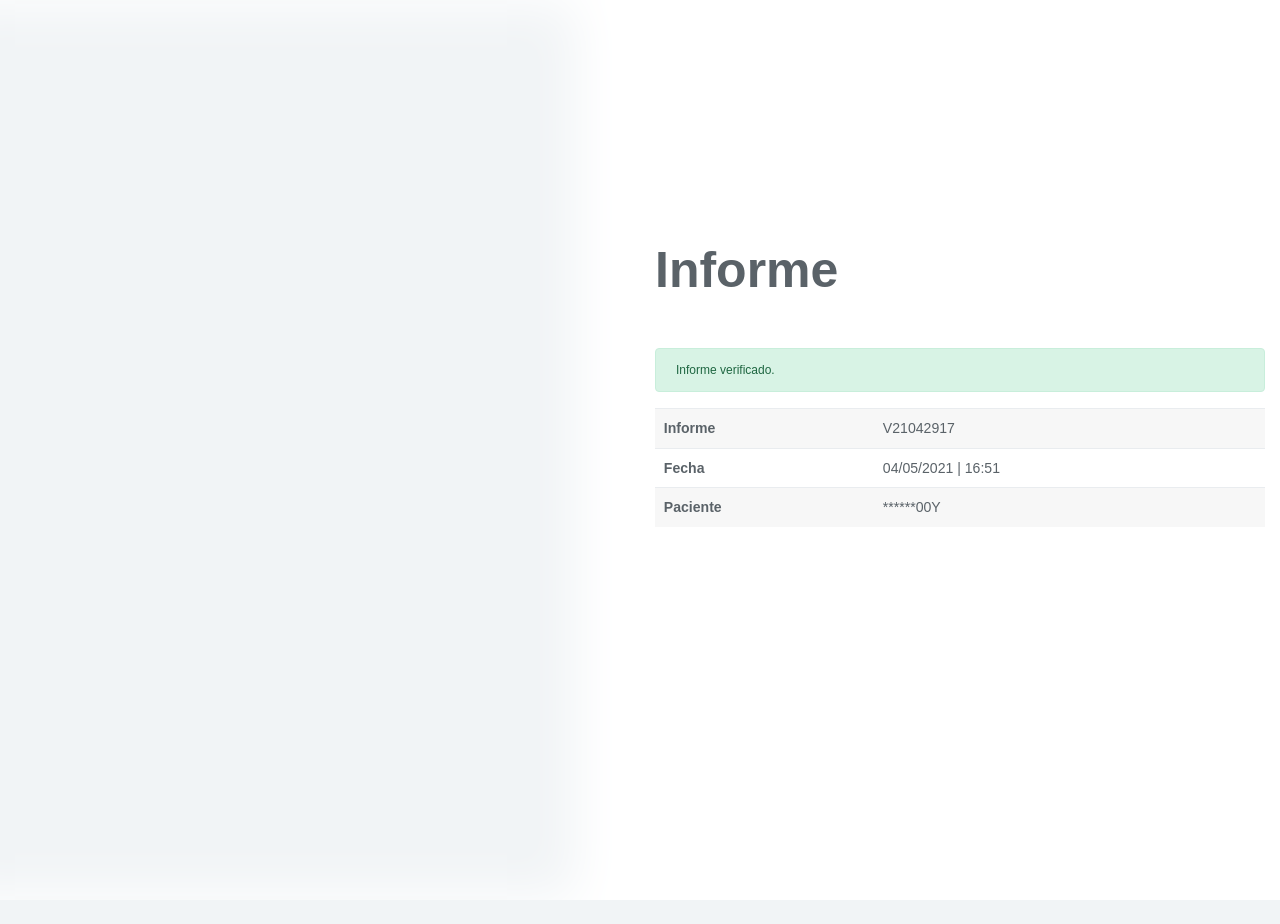
==== index.html @ cb7f7efb "initial" ====
<!DOCTYPE html>
<!-- saved from url=(0108)https://pacientes.vivodiagnostico.com/csv?h=c463cb2bd7bc1e541afa600954fc904c043f0d6ab9f00093e7e9cfcc7be250ef -->
<html lang="es"><head><meta http-equiv="Content-Type" content="text/html; charset=UTF-8">
    
    <meta name="viewport" content="width=device-width, initial-scale=1.0">
    <meta name="robots" content="noindex,nofollow">
    <meta http-equiv="X-UA-Compatible" content="IE=edge">
    <meta http-equiv="Cache-Control" content="no-cache, must-revalidate, no-store">
    <meta http-equiv="Pragma" content="no-cache">
    <meta http-equiv="Expires" content="0">
    <meta http–equiv="Last-Modified" content="0">
    <title>VIVO Diagnóstico ⌘ Pacientes v 2.2.2</title>
    <link rel="shortcut icon" href="https://pacientes.vivodiagnostico.com/imagenes/favicon.ico" type="image/x-icon">
    <link href="./VIVO_files/css" rel="stylesheet">
    <link rel="stylesheet" href="./VIVO_files/all.css" integrity="sha384-AYmEC3Yw5cVb3ZcuHtOA93w35dYTsvhLPVnYs9eStHfGJvOvKxVfELGroGkvsg+p" crossorigin="anonymous">

    <link rel="stylesheet" href="./VIVO_files/icon.css">
    <link rel="stylesheet" href="./VIVO_files/main.css">
    <link rel="stylesheet" href="./VIVO_files/custom.css">

    <script src="./VIVO_files/jquery-3.5.1.min.js" integrity="sha256-9/aliU8dGd2tb6OSsuzixeV4y/faTqgFtohetphbbj0=" crossorigin="anonymous"></script>

    <script src="./VIVO_files/estudios.js"></script>
    <script type="text/javascript" src="./VIVO_files/main.d810cf0ae7f39f28f336.js"></script><style>@-webkit-keyframes swal2-show{0%{-webkit-transform:scale(.7);transform:scale(.7)}45%{-webkit-transform:scale(1.05);transform:scale(1.05)}80%{-webkit-transform:scale(.95);transform:scale(.95)}100%{-webkit-transform:scale(1);transform:scale(1)}}@keyframes swal2-show{0%{-webkit-transform:scale(.7);transform:scale(.7)}45%{-webkit-transform:scale(1.05);transform:scale(1.05)}80%{-webkit-transform:scale(.95);transform:scale(.95)}100%{-webkit-transform:scale(1);transform:scale(1)}}@-webkit-keyframes swal2-hide{0%{-webkit-transform:scale(1);transform:scale(1);opacity:1}100%{-webkit-transform:scale(.5);transform:scale(.5);opacity:0}}@keyframes swal2-hide{0%{-webkit-transform:scale(1);transform:scale(1);opacity:1}100%{-webkit-transform:scale(.5);transform:scale(.5);opacity:0}}@-webkit-keyframes swal2-animate-success-line-tip{0%{top:1.1875em;left:.0625em;width:0}54%{top:1.0625em;left:.125em;width:0}70%{top:2.1875em;left:-.375em;width:3.125em}84%{top:3em;left:1.3125em;width:1.0625em}100%{top:2.8125em;left:.875em;width:1.5625em}}@keyframes swal2-animate-success-line-tip{0%{top:1.1875em;left:.0625em;width:0}54%{top:1.0625em;left:.125em;width:0}70%{top:2.1875em;left:-.375em;width:3.125em}84%{top:3em;left:1.3125em;width:1.0625em}100%{top:2.8125em;left:.875em;width:1.5625em}}@-webkit-keyframes swal2-animate-success-line-long{0%{top:3.375em;right:2.875em;width:0}65%{top:3.375em;right:2.875em;width:0}84%{top:2.1875em;right:0;width:3.4375em}100%{top:2.375em;right:.5em;width:2.9375em}}@keyframes swal2-animate-success-line-long{0%{top:3.375em;right:2.875em;width:0}65%{top:3.375em;right:2.875em;width:0}84%{top:2.1875em;right:0;width:3.4375em}100%{top:2.375em;right:.5em;width:2.9375em}}@-webkit-keyframes swal2-rotate-success-circular-line{0%{-webkit-transform:rotate(-45deg);transform:rotate(-45deg)}5%{-webkit-transform:rotate(-45deg);transform:rotate(-45deg)}12%{-webkit-transform:rotate(-405deg);transform:rotate(-405deg)}100%{-webkit-transform:rotate(-405deg);transform:rotate(-405deg)}}@keyframes swal2-rotate-success-circular-line{0%{-webkit-transform:rotate(-45deg);transform:rotate(-45deg)}5%{-webkit-transform:rotate(-45deg);transform:rotate(-45deg)}12%{-webkit-transform:rotate(-405deg);transform:rotate(-405deg)}100%{-webkit-transform:rotate(-405deg);transform:rotate(-405deg)}}@-webkit-keyframes swal2-animate-error-x-mark{0%{margin-top:1.625em;-webkit-transform:scale(.4);transform:scale(.4);opacity:0}50%{margin-top:1.625em;-webkit-transform:scale(.4);transform:scale(.4);opacity:0}80%{margin-top:-.375em;-webkit-transform:scale(1.15);transform:scale(1.15)}100%{margin-top:0;-webkit-transform:scale(1);transform:scale(1);opacity:1}}@keyframes swal2-animate-error-x-mark{0%{margin-top:1.625em;-webkit-transform:scale(.4);transform:scale(.4);opacity:0}50%{margin-top:1.625em;-webkit-transform:scale(.4);transform:scale(.4);opacity:0}80%{margin-top:-.375em;-webkit-transform:scale(1.15);transform:scale(1.15)}100%{margin-top:0;-webkit-transform:scale(1);transform:scale(1);opacity:1}}@-webkit-keyframes swal2-animate-error-icon{0%{-webkit-transform:rotateX(100deg);transform:rotateX(100deg);opacity:0}100%{-webkit-transform:rotateX(0);transform:rotateX(0);opacity:1}}@keyframes swal2-animate-error-icon{0%{-webkit-transform:rotateX(100deg);transform:rotateX(100deg);opacity:0}100%{-webkit-transform:rotateX(0);transform:rotateX(0);opacity:1}}body.swal2-toast-shown .swal2-container{background-color:transparent}body.swal2-toast-shown .swal2-container.swal2-shown{background-color:transparent}body.swal2-toast-shown .swal2-container.swal2-top{top:0;right:auto;bottom:auto;left:50%;-webkit-transform:translateX(-50%);transform:translateX(-50%)}body.swal2-toast-shown .swal2-container.swal2-top-end,body.swal2-toast-shown .swal2-container.swal2-top-right{top:0;right:0;bottom:auto;left:auto}body.swal2-toast-shown .swal2-container.swal2-top-left,body.swal2-toast-shown .swal2-container.swal2-top-start{top:0;right:auto;bottom:auto;left:0}body.swal2-toast-shown .swal2-container.swal2-center-left,body.swal2-toast-shown .swal2-container.swal2-center-start{top:50%;right:auto;bottom:auto;left:0;-webkit-transform:translateY(-50%);transform:translateY(-50%)}body.swal2-toast-shown .swal2-container.swal2-center{top:50%;right:auto;bottom:auto;left:50%;-webkit-transform:translate(-50%,-50%);transform:translate(-50%,-50%)}body.swal2-toast-shown .swal2-container.swal2-center-end,body.swal2-toast-shown .swal2-container.swal2-center-right{top:50%;right:0;bottom:auto;left:auto;-webkit-transform:translateY(-50%);transform:translateY(-50%)}body.swal2-toast-shown .swal2-container.swal2-bottom-left,body.swal2-toast-shown .swal2-container.swal2-bottom-start{top:auto;right:auto;bottom:0;left:0}body.swal2-toast-shown .swal2-container.swal2-bottom{top:auto;right:auto;bottom:0;left:50%;-webkit-transform:translateX(-50%);transform:translateX(-50%)}body.swal2-toast-shown .swal2-container.swal2-bottom-end,body.swal2-toast-shown .swal2-container.swal2-bottom-right{top:auto;right:0;bottom:0;left:auto}body.swal2-toast-column .swal2-toast{flex-direction:column;align-items:stretch}body.swal2-toast-column .swal2-toast .swal2-actions{flex:1;align-self:stretch;height:2.2em;margin-top:.3125em}body.swal2-toast-column .swal2-toast .swal2-loading{justify-content:center}body.swal2-toast-column .swal2-toast .swal2-input{height:2em;margin:.3125em auto;font-size:1em}body.swal2-toast-column .swal2-toast .swal2-validation-message{font-size:1em}.swal2-popup.swal2-toast{flex-direction:row;align-items:center;width:auto;padding:.625em;box-shadow:0 0 .625em #d9d9d9;overflow-y:hidden}.swal2-popup.swal2-toast .swal2-header{flex-direction:row}.swal2-popup.swal2-toast .swal2-title{flex-grow:1;justify-content:flex-start;margin:0 .6em;font-size:1em}.swal2-popup.swal2-toast .swal2-footer{margin:.5em 0 0;padding:.5em 0 0;font-size:.8em}.swal2-popup.swal2-toast .swal2-close{position:initial;width:.8em;height:.8em;line-height:.8}.swal2-popup.swal2-toast .swal2-content{justify-content:flex-start;font-size:1em}.swal2-popup.swal2-toast .swal2-icon{width:2em;min-width:2em;height:2em;margin:0}.swal2-popup.swal2-toast .swal2-icon-text{font-size:2em;font-weight:700;line-height:1em}.swal2-popup.swal2-toast .swal2-icon.swal2-success .swal2-success-ring{width:2em;height:2em}.swal2-popup.swal2-toast .swal2-icon.swal2-error [class^=swal2-x-mark-line]{top:.875em;width:1.375em}.swal2-popup.swal2-toast .swal2-icon.swal2-error [class^=swal2-x-mark-line][class$=left]{left:.3125em}.swal2-popup.swal2-toast .swal2-icon.swal2-error [class^=swal2-x-mark-line][class$=right]{right:.3125em}.swal2-popup.swal2-toast .swal2-actions{height:auto;margin:0 .3125em}.swal2-popup.swal2-toast .swal2-styled{margin:0 .3125em;padding:.3125em .625em;font-size:1em}.swal2-popup.swal2-toast .swal2-styled:focus{box-shadow:0 0 0 .0625em #fff,0 0 0 .125em rgba(50,100,150,.4)}.swal2-popup.swal2-toast .swal2-success{border-color:#a5dc86}.swal2-popup.swal2-toast .swal2-success [class^=swal2-success-circular-line]{position:absolute;width:2em;height:2.8125em;-webkit-transform:rotate(45deg);transform:rotate(45deg);border-radius:50%}.swal2-popup.swal2-toast .swal2-success [class^=swal2-success-circular-line][class$=left]{top:-.25em;left:-.9375em;-webkit-transform:rotate(-45deg);transform:rotate(-45deg);-webkit-transform-origin:2em 2em;transform-origin:2em 2em;border-radius:4em 0 0 4em}.swal2-popup.swal2-toast .swal2-success [class^=swal2-success-circular-line][class$=right]{top:-.25em;left:.9375em;-webkit-transform-origin:0 2em;transform-origin:0 2em;border-radius:0 4em 4em 0}.swal2-popup.swal2-toast .swal2-success .swal2-success-ring{width:2em;height:2em}.swal2-popup.swal2-toast .swal2-success .swal2-success-fix{top:0;left:.4375em;width:.4375em;height:2.6875em}.swal2-popup.swal2-toast .swal2-success [class^=swal2-success-line]{height:.3125em}.swal2-popup.swal2-toast .swal2-success [class^=swal2-success-line][class$=tip]{top:1.125em;left:.1875em;width:.75em}.swal2-popup.swal2-toast .swal2-success [class^=swal2-success-line][class$=long]{top:.9375em;right:.1875em;width:1.375em}.swal2-popup.swal2-toast.swal2-show{-webkit-animation:showSweetToast .5s;animation:showSweetToast .5s}.swal2-popup.swal2-toast.swal2-hide{-webkit-animation:hideSweetToast .2s forwards;animation:hideSweetToast .2s forwards}.swal2-popup.swal2-toast .swal2-animate-success-icon .swal2-success-line-tip{-webkit-animation:animate-toast-success-tip .75s;animation:animate-toast-success-tip .75s}.swal2-popup.swal2-toast .swal2-animate-success-icon .swal2-success-line-long{-webkit-animation:animate-toast-success-long .75s;animation:animate-toast-success-long .75s}@-webkit-keyframes showSweetToast{0%{-webkit-transform:translateY(-.625em) rotateZ(2deg);transform:translateY(-.625em) rotateZ(2deg);opacity:0}33%{-webkit-transform:translateY(0) rotateZ(-2deg);transform:translateY(0) rotateZ(-2deg);opacity:.5}66%{-webkit-transform:translateY(.3125em) rotateZ(2deg);transform:translateY(.3125em) rotateZ(2deg);opacity:.7}100%{-webkit-transform:translateY(0) rotateZ(0);transform:translateY(0) rotateZ(0);opacity:1}}@keyframes showSweetToast{0%{-webkit-transform:translateY(-.625em) rotateZ(2deg);transform:translateY(-.625em) rotateZ(2deg);opacity:0}33%{-webkit-transform:translateY(0) rotateZ(-2deg);transform:translateY(0) rotateZ(-2deg);opacity:.5}66%{-webkit-transform:translateY(.3125em) rotateZ(2deg);transform:translateY(.3125em) rotateZ(2deg);opacity:.7}100%{-webkit-transform:translateY(0) rotateZ(0);transform:translateY(0) rotateZ(0);opacity:1}}@-webkit-keyframes hideSweetToast{0%{opacity:1}33%{opacity:.5}100%{-webkit-transform:rotateZ(1deg);transform:rotateZ(1deg);opacity:0}}@keyframes hideSweetToast{0%{opacity:1}33%{opacity:.5}100%{-webkit-transform:rotateZ(1deg);transform:rotateZ(1deg);opacity:0}}@-webkit-keyframes animate-toast-success-tip{0%{top:.5625em;left:.0625em;width:0}54%{top:.125em;left:.125em;width:0}70%{top:.625em;left:-.25em;width:1.625em}84%{top:1.0625em;left:.75em;width:.5em}100%{top:1.125em;left:.1875em;width:.75em}}@keyframes animate-toast-success-tip{0%{top:.5625em;left:.0625em;width:0}54%{top:.125em;left:.125em;width:0}70%{top:.625em;left:-.25em;width:1.625em}84%{top:1.0625em;left:.75em;width:.5em}100%{top:1.125em;left:.1875em;width:.75em}}@-webkit-keyframes animate-toast-success-long{0%{top:1.625em;right:1.375em;width:0}65%{top:1.25em;right:.9375em;width:0}84%{top:.9375em;right:0;width:1.125em}100%{top:.9375em;right:.1875em;width:1.375em}}@keyframes animate-toast-success-long{0%{top:1.625em;right:1.375em;width:0}65%{top:1.25em;right:.9375em;width:0}84%{top:.9375em;right:0;width:1.125em}100%{top:.9375em;right:.1875em;width:1.375em}}body.swal2-shown:not(.swal2-no-backdrop):not(.swal2-toast-shown){overflow:hidden}body.swal2-height-auto{height:auto!important}body.swal2-no-backdrop .swal2-shown{top:auto;right:auto;bottom:auto;left:auto;background-color:transparent}body.swal2-no-backdrop .swal2-shown>.swal2-modal{box-shadow:0 0 10px rgba(0,0,0,.4)}body.swal2-no-backdrop .swal2-shown.swal2-top{top:0;left:50%;-webkit-transform:translateX(-50%);transform:translateX(-50%)}body.swal2-no-backdrop .swal2-shown.swal2-top-left,body.swal2-no-backdrop .swal2-shown.swal2-top-start{top:0;left:0}body.swal2-no-backdrop .swal2-shown.swal2-top-end,body.swal2-no-backdrop .swal2-shown.swal2-top-right{top:0;right:0}body.swal2-no-backdrop .swal2-shown.swal2-center{top:50%;left:50%;-webkit-transform:translate(-50%,-50%);transform:translate(-50%,-50%)}body.swal2-no-backdrop .swal2-shown.swal2-center-left,body.swal2-no-backdrop .swal2-shown.swal2-center-start{top:50%;left:0;-webkit-transform:translateY(-50%);transform:translateY(-50%)}body.swal2-no-backdrop .swal2-shown.swal2-center-end,body.swal2-no-backdrop .swal2-shown.swal2-center-right{top:50%;right:0;-webkit-transform:translateY(-50%);transform:translateY(-50%)}body.swal2-no-backdrop .swal2-shown.swal2-bottom{bottom:0;left:50%;-webkit-transform:translateX(-50%);transform:translateX(-50%)}body.swal2-no-backdrop .swal2-shown.swal2-bottom-left,body.swal2-no-backdrop .swal2-shown.swal2-bottom-start{bottom:0;left:0}body.swal2-no-backdrop .swal2-shown.swal2-bottom-end,body.swal2-no-backdrop .swal2-shown.swal2-bottom-right{right:0;bottom:0}.swal2-container{display:flex;position:fixed;top:0;right:0;bottom:0;left:0;flex-direction:row;align-items:center;justify-content:center;padding:10px;background-color:transparent;z-index:1060;overflow-x:hidden;-webkit-overflow-scrolling:touch}.swal2-container.swal2-top{align-items:flex-start}.swal2-container.swal2-top-left,.swal2-container.swal2-top-start{align-items:flex-start;justify-content:flex-start}.swal2-container.swal2-top-end,.swal2-container.swal2-top-right{align-items:flex-start;justify-content:flex-end}.swal2-container.swal2-center{align-items:center}.swal2-container.swal2-center-left,.swal2-container.swal2-center-start{align-items:center;justify-content:flex-start}.swal2-container.swal2-center-end,.swal2-container.swal2-center-right{align-items:center;justify-content:flex-end}.swal2-container.swal2-bottom{align-items:flex-end}.swal2-container.swal2-bottom-left,.swal2-container.swal2-bottom-start{align-items:flex-end;justify-content:flex-start}.swal2-container.swal2-bottom-end,.swal2-container.swal2-bottom-right{align-items:flex-end;justify-content:flex-end}.swal2-container.swal2-grow-fullscreen>.swal2-modal{display:flex!important;flex:1;align-self:stretch;justify-content:center}.swal2-container.swal2-grow-row>.swal2-modal{display:flex!important;flex:1;align-content:center;justify-content:center}.swal2-container.swal2-grow-column{flex:1;flex-direction:column}.swal2-container.swal2-grow-column.swal2-bottom,.swal2-container.swal2-grow-column.swal2-center,.swal2-container.swal2-grow-column.swal2-top{align-items:center}.swal2-container.swal2-grow-column.swal2-bottom-left,.swal2-container.swal2-grow-column.swal2-bottom-start,.swal2-container.swal2-grow-column.swal2-center-left,.swal2-container.swal2-grow-column.swal2-center-start,.swal2-container.swal2-grow-column.swal2-top-left,.swal2-container.swal2-grow-column.swal2-top-start{align-items:flex-start}.swal2-container.swal2-grow-column.swal2-bottom-end,.swal2-container.swal2-grow-column.swal2-bottom-right,.swal2-container.swal2-grow-column.swal2-center-end,.swal2-container.swal2-grow-column.swal2-center-right,.swal2-container.swal2-grow-column.swal2-top-end,.swal2-container.swal2-grow-column.swal2-top-right{align-items:flex-end}.swal2-container.swal2-grow-column>.swal2-modal{display:flex!important;flex:1;align-content:center;justify-content:center}.swal2-container:not(.swal2-top):not(.swal2-top-start):not(.swal2-top-end):not(.swal2-top-left):not(.swal2-top-right):not(.swal2-center-start):not(.swal2-center-end):not(.swal2-center-left):not(.swal2-center-right):not(.swal2-bottom):not(.swal2-bottom-start):not(.swal2-bottom-end):not(.swal2-bottom-left):not(.swal2-bottom-right):not(.swal2-grow-fullscreen)>.swal2-modal{margin:auto}@media all and (-ms-high-contrast:none),(-ms-high-contrast:active){.swal2-container .swal2-modal{margin:0!important}}.swal2-container.swal2-fade{transition:background-color .1s}.swal2-container.swal2-shown{background-color:rgba(0,0,0,.4)}.swal2-popup{display:none;position:relative;flex-direction:column;justify-content:center;width:32em;max-width:100%;padding:1.25em;border-radius:.3125em;background:#fff;font-family:inherit;font-size:1rem;box-sizing:border-box}.swal2-popup:focus{outline:0}.swal2-popup.swal2-loading{overflow-y:hidden}.swal2-popup .swal2-header{display:flex;flex-direction:column;align-items:center}.swal2-popup .swal2-title{display:block;position:relative;max-width:100%;margin:0 0 .4em;padding:0;color:#595959;font-size:1.875em;font-weight:600;text-align:center;text-transform:none;word-wrap:break-word}.swal2-popup .swal2-actions{flex-wrap:wrap;align-items:center;justify-content:center;margin:1.25em auto 0;z-index:1}.swal2-popup .swal2-actions:not(.swal2-loading) .swal2-styled[disabled]{opacity:.4}.swal2-popup .swal2-actions:not(.swal2-loading) .swal2-styled:hover{background-image:linear-gradient(rgba(0,0,0,.1),rgba(0,0,0,.1))}.swal2-popup .swal2-actions:not(.swal2-loading) .swal2-styled:active{background-image:linear-gradient(rgba(0,0,0,.2),rgba(0,0,0,.2))}.swal2-popup .swal2-actions.swal2-loading .swal2-styled.swal2-confirm{width:2.5em;height:2.5em;margin:.46875em;padding:0;border:.25em solid transparent;border-radius:100%;border-color:transparent;background-color:transparent!important;color:transparent;cursor:default;box-sizing:border-box;-webkit-animation:swal2-rotate-loading 1.5s linear 0s infinite normal;animation:swal2-rotate-loading 1.5s linear 0s infinite normal;-webkit-user-select:none;-moz-user-select:none;-ms-user-select:none;user-select:none}.swal2-popup .swal2-actions.swal2-loading .swal2-styled.swal2-cancel{margin-right:30px;margin-left:30px}.swal2-popup .swal2-actions.swal2-loading :not(.swal2-styled).swal2-confirm::after{display:inline-block;width:15px;height:15px;margin-left:5px;border:3px solid #999;border-radius:50%;border-right-color:transparent;box-shadow:1px 1px 1px #fff;content:'';-webkit-animation:swal2-rotate-loading 1.5s linear 0s infinite normal;animation:swal2-rotate-loading 1.5s linear 0s infinite normal}.swal2-popup .swal2-styled{margin:.3125em;padding:.625em 2em;font-weight:500;box-shadow:none}.swal2-popup .swal2-styled:not([disabled]){cursor:pointer}.swal2-popup .swal2-styled.swal2-confirm{border:0;border-radius:.25em;background:initial;background-color:#3085d6;color:#fff;font-size:1.0625em}.swal2-popup .swal2-styled.swal2-cancel{border:0;border-radius:.25em;background:initial;background-color:#aaa;color:#fff;font-size:1.0625em}.swal2-popup .swal2-styled:focus{outline:0;box-shadow:0 0 0 2px #fff,0 0 0 4px rgba(50,100,150,.4)}.swal2-popup .swal2-styled::-moz-focus-inner{border:0}.swal2-popup .swal2-footer{justify-content:center;margin:1.25em 0 0;padding:1em 0 0;border-top:1px solid #eee;color:#545454;font-size:1em}.swal2-popup .swal2-image{max-width:100%;margin:1.25em auto}.swal2-popup .swal2-close{position:absolute;top:0;right:0;justify-content:center;width:1.2em;height:1.2em;padding:0;transition:color .1s ease-out;border:none;border-radius:0;outline:initial;background:0 0;color:#ccc;font-family:serif;font-size:2.5em;line-height:1.2;cursor:pointer;overflow:hidden}.swal2-popup .swal2-close:hover{-webkit-transform:none;transform:none;color:#f27474}.swal2-popup>.swal2-checkbox,.swal2-popup>.swal2-file,.swal2-popup>.swal2-input,.swal2-popup>.swal2-radio,.swal2-popup>.swal2-select,.swal2-popup>.swal2-textarea{display:none}.swal2-popup .swal2-content{justify-content:center;margin:0;padding:0;color:#545454;font-size:1.125em;font-weight:300;line-height:normal;z-index:1;word-wrap:break-word}.swal2-popup #swal2-content{text-align:center}.swal2-popup .swal2-checkbox,.swal2-popup .swal2-file,.swal2-popup .swal2-input,.swal2-popup .swal2-radio,.swal2-popup .swal2-select,.swal2-popup .swal2-textarea{margin:1em auto}.swal2-popup .swal2-file,.swal2-popup .swal2-input,.swal2-popup .swal2-textarea{width:100%;transition:border-color .3s,box-shadow .3s;border:1px solid #d9d9d9;border-radius:.1875em;font-size:1.125em;box-shadow:inset 0 1px 1px rgba(0,0,0,.06);box-sizing:border-box}.swal2-popup .swal2-file.swal2-inputerror,.swal2-popup .swal2-input.swal2-inputerror,.swal2-popup .swal2-textarea.swal2-inputerror{border-color:#f27474!important;box-shadow:0 0 2px #f27474!important}.swal2-popup .swal2-file:focus,.swal2-popup .swal2-input:focus,.swal2-popup .swal2-textarea:focus{border:1px solid #b4dbed;outline:0;box-shadow:0 0 3px #c4e6f5}.swal2-popup .swal2-file::-webkit-input-placeholder,.swal2-popup .swal2-input::-webkit-input-placeholder,.swal2-popup .swal2-textarea::-webkit-input-placeholder{color:#ccc}.swal2-popup .swal2-file:-ms-input-placeholder,.swal2-popup .swal2-input:-ms-input-placeholder,.swal2-popup .swal2-textarea:-ms-input-placeholder{color:#ccc}.swal2-popup .swal2-file::-ms-input-placeholder,.swal2-popup .swal2-input::-ms-input-placeholder,.swal2-popup .swal2-textarea::-ms-input-placeholder{color:#ccc}.swal2-popup .swal2-file::placeholder,.swal2-popup .swal2-input::placeholder,.swal2-popup .swal2-textarea::placeholder{color:#ccc}.swal2-popup .swal2-range input{width:80%}.swal2-popup .swal2-range output{width:20%;font-weight:600;text-align:center}.swal2-popup .swal2-range input,.swal2-popup .swal2-range output{height:2.625em;margin:1em auto;padding:0;font-size:1.125em;line-height:2.625em}.swal2-popup .swal2-input{height:2.625em;padding:0 .75em}.swal2-popup .swal2-input[type=number]{max-width:10em}.swal2-popup .swal2-file{font-size:1.125em}.swal2-popup .swal2-textarea{height:6.75em;padding:.75em}.swal2-popup .swal2-select{min-width:50%;max-width:100%;padding:.375em .625em;color:#545454;font-size:1.125em}.swal2-popup .swal2-checkbox,.swal2-popup .swal2-radio{align-items:center;justify-content:center}.swal2-popup .swal2-checkbox label,.swal2-popup .swal2-radio label{margin:0 .6em;font-size:1.125em}.swal2-popup .swal2-checkbox input,.swal2-popup .swal2-radio input{margin:0 .4em}.swal2-popup .swal2-validation-message{display:none;align-items:center;justify-content:center;padding:.625em;background:#f0f0f0;color:#666;font-size:1em;font-weight:300;overflow:hidden}.swal2-popup .swal2-validation-message::before{display:inline-block;width:1.5em;min-width:1.5em;height:1.5em;margin:0 .625em;border-radius:50%;background-color:#f27474;color:#fff;font-weight:600;line-height:1.5em;text-align:center;content:'!';zoom:normal}@supports (-ms-accelerator:true){.swal2-range input{width:100%!important}.swal2-range output{display:none}}@media all and (-ms-high-contrast:none),(-ms-high-contrast:active){.swal2-range input{width:100%!important}.swal2-range output{display:none}}@-moz-document url-prefix(){.swal2-close:focus{outline:2px solid rgba(50,100,150,.4)}}.swal2-icon{position:relative;justify-content:center;width:5em;height:5em;margin:1.25em auto 1.875em;border:.25em solid transparent;border-radius:50%;line-height:5em;cursor:default;box-sizing:content-box;-webkit-user-select:none;-moz-user-select:none;-ms-user-select:none;user-select:none;zoom:normal}.swal2-icon-text{font-size:3.75em}.swal2-icon.swal2-error{border-color:#f27474}.swal2-icon.swal2-error .swal2-x-mark{position:relative;flex-grow:1}.swal2-icon.swal2-error [class^=swal2-x-mark-line]{display:block;position:absolute;top:2.3125em;width:2.9375em;height:.3125em;border-radius:.125em;background-color:#f27474}.swal2-icon.swal2-error [class^=swal2-x-mark-line][class$=left]{left:1.0625em;-webkit-transform:rotate(45deg);transform:rotate(45deg)}.swal2-icon.swal2-error [class^=swal2-x-mark-line][class$=right]{right:1em;-webkit-transform:rotate(-45deg);transform:rotate(-45deg)}.swal2-icon.swal2-warning{border-color:#facea8;color:#f8bb86}.swal2-icon.swal2-info{border-color:#9de0f6;color:#3fc3ee}.swal2-icon.swal2-question{border-color:#c9dae1;color:#87adbd}.swal2-icon.swal2-success{border-color:#a5dc86}.swal2-icon.swal2-success [class^=swal2-success-circular-line]{position:absolute;width:3.75em;height:7.5em;-webkit-transform:rotate(45deg);transform:rotate(45deg);border-radius:50%}.swal2-icon.swal2-success [class^=swal2-success-circular-line][class$=left]{top:-.4375em;left:-2.0635em;-webkit-transform:rotate(-45deg);transform:rotate(-45deg);-webkit-transform-origin:3.75em 3.75em;transform-origin:3.75em 3.75em;border-radius:7.5em 0 0 7.5em}.swal2-icon.swal2-success [class^=swal2-success-circular-line][class$=right]{top:-.6875em;left:1.875em;-webkit-transform:rotate(-45deg);transform:rotate(-45deg);-webkit-transform-origin:0 3.75em;transform-origin:0 3.75em;border-radius:0 7.5em 7.5em 0}.swal2-icon.swal2-success .swal2-success-ring{position:absolute;top:-.25em;left:-.25em;width:100%;height:100%;border:.25em solid rgba(165,220,134,.3);border-radius:50%;z-index:2;box-sizing:content-box}.swal2-icon.swal2-success .swal2-success-fix{position:absolute;top:.5em;left:1.625em;width:.4375em;height:5.625em;-webkit-transform:rotate(-45deg);transform:rotate(-45deg);z-index:1}.swal2-icon.swal2-success [class^=swal2-success-line]{display:block;position:absolute;height:.3125em;border-radius:.125em;background-color:#a5dc86;z-index:2}.swal2-icon.swal2-success [class^=swal2-success-line][class$=tip]{top:2.875em;left:.875em;width:1.5625em;-webkit-transform:rotate(45deg);transform:rotate(45deg)}.swal2-icon.swal2-success [class^=swal2-success-line][class$=long]{top:2.375em;right:.5em;width:2.9375em;-webkit-transform:rotate(-45deg);transform:rotate(-45deg)}.swal2-progresssteps{align-items:center;margin:0 0 1.25em;padding:0;font-weight:600}.swal2-progresssteps li{display:inline-block;position:relative}.swal2-progresssteps .swal2-progresscircle{width:2em;height:2em;border-radius:2em;background:#3085d6;color:#fff;line-height:2em;text-align:center;z-index:20}.swal2-progresssteps .swal2-progresscircle:first-child{margin-left:0}.swal2-progresssteps .swal2-progresscircle:last-child{margin-right:0}.swal2-progresssteps .swal2-progresscircle.swal2-activeprogressstep{background:#3085d6}.swal2-progresssteps .swal2-progresscircle.swal2-activeprogressstep~.swal2-progresscircle{background:#add8e6}.swal2-progresssteps .swal2-progresscircle.swal2-activeprogressstep~.swal2-progressline{background:#add8e6}.swal2-progresssteps .swal2-progressline{width:2.5em;height:.4em;margin:0 -1px;background:#3085d6;z-index:10}[class^=swal2]{-webkit-tap-highlight-color:transparent}.swal2-show{-webkit-animation:swal2-show .3s;animation:swal2-show .3s}.swal2-show.swal2-noanimation{-webkit-animation:none;animation:none}.swal2-hide{-webkit-animation:swal2-hide .15s forwards;animation:swal2-hide .15s forwards}.swal2-hide.swal2-noanimation{-webkit-animation:none;animation:none}.swal2-rtl .swal2-close{right:auto;left:0}.swal2-animate-success-icon .swal2-success-line-tip{-webkit-animation:swal2-animate-success-line-tip .75s;animation:swal2-animate-success-line-tip .75s}.swal2-animate-success-icon .swal2-success-line-long{-webkit-animation:swal2-animate-success-line-long .75s;animation:swal2-animate-success-line-long .75s}.swal2-animate-success-icon .swal2-success-circular-line-right{-webkit-animation:swal2-rotate-success-circular-line 4.25s ease-in;animation:swal2-rotate-success-circular-line 4.25s ease-in}.swal2-animate-error-icon{-webkit-animation:swal2-animate-error-icon .5s;animation:swal2-animate-error-icon .5s}.swal2-animate-error-icon .swal2-x-mark{-webkit-animation:swal2-animate-error-x-mark .5s;animation:swal2-animate-error-x-mark .5s}@-webkit-keyframes swal2-rotate-loading{0%{-webkit-transform:rotate(0);transform:rotate(0)}100%{-webkit-transform:rotate(360deg);transform:rotate(360deg)}}@keyframes swal2-rotate-loading{0%{-webkit-transform:rotate(0);transform:rotate(0)}100%{-webkit-transform:rotate(360deg);transform:rotate(360deg)}}@media print{body.swal2-shown:not(.swal2-no-backdrop):not(.swal2-toast-shown){overflow-y:scroll!important}body.swal2-shown:not(.swal2-no-backdrop):not(.swal2-toast-shown)>[aria-hidden=true]{display:none}body.swal2-shown:not(.swal2-no-backdrop):not(.swal2-toast-shown) .swal2-container{position:initial!important}}</style><style type="text/css">.apexcharts-canvas {
  position: relative;
  user-select: none;
  /* cannot give overflow: hidden as it will crop tooltips which overflow outside chart area */
}

/* scrollbar is not visible by default for legend, hence forcing the visibility */
.apexcharts-canvas ::-webkit-scrollbar {
  -webkit-appearance: none;
  width: 6px;
}
.apexcharts-canvas ::-webkit-scrollbar-thumb {
  border-radius: 4px;
  background-color: rgba(0,0,0,.5);
  box-shadow: 0 0 1px rgba(255,255,255,.5);
  -webkit-box-shadow: 0 0 1px rgba(255,255,255,.5);
}

.apexcharts-inner {
  position: relative;
}

.legend-mouseover-inactive {
  transition: 0.15s ease all;
  opacity: 0.20;
}

.apexcharts-series-collapsed {
  opacity: 0;
}

.apexcharts-gridline, .apexcharts-text {
  pointer-events: none;
}

.apexcharts-tooltip {
  border-radius: 5px;
  box-shadow: 2px 2px 6px -4px #999;
  cursor: default;
  font-size: 14px;
  left: 62px;
  opacity: 0;
  pointer-events: none;
  position: absolute;
  top: 20px;
  overflow: hidden;
  white-space: nowrap;
  z-index: 12;
  transition: 0.15s ease all;
}
.apexcharts-tooltip.light {
  border: 1px solid #e3e3e3;
  background: rgba(255, 255, 255, 0.96);
}
.apexcharts-tooltip.dark {
  color: #fff;
  background: rgba(30,30,30, 0.8);
}

.apexcharts-tooltip .apexcharts-marker,
.apexcharts-area-series .apexcharts-area,
.apexcharts-line {
  pointer-events: none;
}

.apexcharts-tooltip.active {
  opacity: 1;
  transition: 0.15s ease all;
}

.apexcharts-tooltip-title {
  padding: 6px;
  font-size: 15px;
  margin-bottom: 4px;
}
.apexcharts-tooltip.light .apexcharts-tooltip-title {
  background: #ECEFF1;
  border-bottom: 1px solid #ddd;
}
.apexcharts-tooltip.dark .apexcharts-tooltip-title {
  background: rgba(0, 0, 0, 0.7);
  border-bottom: 1px solid #222;
}

.apexcharts-tooltip-text-value,
.apexcharts-tooltip-text-z-value {
  display: inline-block;
  font-weight: 600;
  margin-left: 5px;
}

.apexcharts-tooltip-text-z-label:empty,
.apexcharts-tooltip-text-z-value:empty {
  display: none;
}

.apexcharts-tooltip-text-value, 
.apexcharts-tooltip-text-z-value {
  font-weight: 600;
}

.apexcharts-tooltip-marker {
  width: 12px;
  height: 12px;
  position: relative;
  top: 0px;
  margin-right: 10px;
  border-radius: 50%;
}

.apexcharts-tooltip-series-group {
  padding: 0 10px;
  display: none;
  text-align: left;
  justify-content: left;
  align-items: center;
}

.apexcharts-tooltip-series-group.active .apexcharts-tooltip-marker {
  opacity: 1;
}
.apexcharts-tooltip-series-group.active, .apexcharts-tooltip-series-group:last-child {
  padding-bottom: 4px;
}
.apexcharts-tooltip-y-group {
  padding: 6px 0 5px;
}
.apexcharts-tooltip-candlestick {
  padding: 4px 8px;
}
.apexcharts-tooltip-candlestick > div {
  margin: 4px 0;
}
.apexcharts-tooltip-candlestick span.value {
  font-weight: bold;
}

.apexcharts-xaxistooltip {
  opacity: 0;
  padding: 9px 10px;
  pointer-events: none;
  color: #373d3f;
  font-size: 13px;
  text-align: center;
  border-radius: 2px;
  position: absolute;
  z-index: 10;
	background: #ECEFF1;
  border: 1px solid #90A4AE;
  transition: 0.15s ease all;
}

.apexcharts-xaxistooltip:after, .apexcharts-xaxistooltip:before {
	left: 50%;
	border: solid transparent;
	content: " ";
	height: 0;
	width: 0;
	position: absolute;
	pointer-events: none;
}

.apexcharts-xaxistooltip:after {
	border-color: rgba(236, 239, 241, 0);
	border-width: 6px;
	margin-left: -6px;
}
.apexcharts-xaxistooltip:before {
	border-color: rgba(144, 164, 174, 0);
	border-width: 7px;
	margin-left: -7px;
}

.apexcharts-xaxistooltip-bottom:after, .apexcharts-xaxistooltip-bottom:before {
  bottom: 100%;
}

.apexcharts-xaxistooltip-bottom:after {
  border-bottom-color: #ECEFF1;
}
.apexcharts-xaxistooltip-bottom:before {
  border-bottom-color: #90A4AE;
}

.apexcharts-xaxistooltip-top:after, .apexcharts-xaxistooltip-top:before {
  top: 100%;
}
.apexcharts-xaxistooltip-top:after {
  border-top-color: #ECEFF1;
}
.apexcharts-xaxistooltip-top:before {
  border-top-color: #90A4AE;
}

.apexcharts-xaxistooltip.active {
  opacity: 1;
  transition: 0.15s ease all;
}

.apexcharts-yaxistooltip {
  opacity: 0;
  padding: 4px 10px;
  pointer-events: none;
  color: #373d3f;
  font-size: 13px;
  text-align: center;
  border-radius: 2px;
  position: absolute;
  z-index: 10;
	background: #ECEFF1;
  border: 1px solid #90A4AE;
}

.apexcharts-yaxistooltip:after, .apexcharts-yaxistooltip:before {
	top: 50%;
	border: solid transparent;
	content: " ";
	height: 0;
	width: 0;
	position: absolute;
	pointer-events: none;
}
.apexcharts-yaxistooltip:after {
	border-color: rgba(236, 239, 241, 0);
	border-width: 6px;
	margin-top: -6px;
}
.apexcharts-yaxistooltip:before {
	border-color: rgba(144, 164, 174, 0);
	border-width: 7px;
	margin-top: -7px;
}

.apexcharts-yaxistooltip-left:after, .apexcharts-yaxistooltip-left:before {
  left: 100%;
}
.apexcharts-yaxistooltip-left:after {
  border-left-color: #ECEFF1;
}
.apexcharts-yaxistooltip-left:before {
  border-left-color: #90A4AE;
}

.apexcharts-yaxistooltip-right:after, .apexcharts-yaxistooltip-right:before {
  right: 100%;
}
.apexcharts-yaxistooltip-right:after {
  border-right-color: #ECEFF1;
}
.apexcharts-yaxistooltip-right:before {
  border-right-color: #90A4AE;
}

.apexcharts-yaxistooltip.active {
  opacity: 1;
}

.apexcharts-xcrosshairs, .apexcharts-ycrosshairs {
  pointer-events: none;
  opacity: 0;
  transition: 0.15s ease all;
}

.apexcharts-xcrosshairs.active, .apexcharts-ycrosshairs.active {
  opacity: 1;
  transition: 0.15s ease all;
}

.apexcharts-ycrosshairs-hidden {
  opacity: 0;
}

.apexcharts-zoom-rect {
  pointer-events: none;
}
.apexcharts-selection-rect {
  cursor: move;
}

.svg_select_points, .svg_select_points_rot {
  opacity: 0;
  visibility: hidden;
}
.svg_select_points_l, .svg_select_points_r {
  cursor: ew-resize;
  opacity: 1;
  visibility: visible;
  fill: #888;
}
.apexcharts-canvas.zoomable .hovering-zoom {
  cursor: crosshair
}
.apexcharts-canvas.zoomable .hovering-pan {
  cursor: move
}

.apexcharts-xaxis,
.apexcharts-yaxis {
  pointer-events: none;
}

.apexcharts-zoom-icon, 
.apexcharts-zoom-in-icon,
.apexcharts-zoom-out-icon,
.apexcharts-reset-zoom-icon, 
.apexcharts-pan-icon, 
.apexcharts-selection-icon,
.apexcharts-menu-icon {
  cursor: pointer;
  width: 20px;
  height: 20px;
  text-align: center;
}


.apexcharts-zoom-icon svg, 
.apexcharts-zoom-in-icon svg,
.apexcharts-zoom-out-icon svg,
.apexcharts-reset-zoom-icon svg,
.apexcharts-menu-icon svg {
  fill: #6E8192;
}
.apexcharts-selection-icon svg {
  fill: #444;
  transform: scale(0.86)
}
.apexcharts-zoom-icon.selected svg, 
.apexcharts-selection-icon.selected svg, 
.apexcharts-reset-zoom-icon.selected svg {
  fill: #008FFB;
}
.apexcharts-selection-icon:not(.selected):hover svg,
.apexcharts-zoom-icon:not(.selected):hover svg, 
.apexcharts-zoom-in-icon:hover svg, 
.apexcharts-zoom-out-icon:hover svg, 
.apexcharts-reset-zoom-icon:hover svg, 
.apexcharts-menu-icon:hover svg {
  fill: #333;
}

.apexcharts-selection-icon, .apexcharts-menu-icon {
  margin-right: 3px;
  margin-left: 5px;
  position: relative;
  top: 1px;
}
.apexcharts-reset-zoom-icon {
  margin-left: 7px;
}
.apexcharts-zoom-icon {
  transform: scale(1);
}

.apexcharts-zoom-in-icon, .apexcharts-zoom-out-icon {
  transform: scale(0.8)
}

.apexcharts-zoom-out-icon {
  margin-right: 3px;
}

.apexcharts-pan-icon {
  transform: scale(0.72);
  position: relative;
  left: 1px;
  top: 0px;
}
.apexcharts-pan-icon svg {
  fill: #fff;
  stroke: #6E8192;
  stroke-width: 2;
}
.apexcharts-pan-icon.selected svg {
  stroke: #008FFB;
}
.apexcharts-pan-icon:not(.selected):hover svg {
  stroke: #333;
}

.apexcharts-toolbar {
  position: absolute;
  z-index: 11;
  top: 0px;
  right: 3px;
  max-width: 176px;
  text-align: right;
  border-radius: 3px;
  padding: 0px 6px 2px 6px;
  display: flex;
  justify-content: space-between;
  align-items: center; 
}

.apexcharts-toolbar svg {
  pointer-events: none;
}

.apexcharts-menu {
  background: #fff;
  position: absolute;
  top: 100%;
  border: 1px solid #ddd;
  border-radius: 3px;
  padding: 3px;
  right: 10px;
  opacity: 0;
  min-width: 110px;
  transition: 0.15s ease all;
  pointer-events: none;
}

.apexcharts-menu.open {
  opacity: 1;
  pointer-events: all;
  transition: 0.15s ease all;
}

.apexcharts-menu-item {
  padding: 6px 7px;
  font-size: 12px;
  cursor: pointer;
}
.apexcharts-menu-item:hover {
  background: #eee;
}

@media screen and (min-width: 768px) {
  .apexcharts-toolbar {
    /*opacity: 0;*/
  }

  .apexcharts-canvas:hover .apexcharts-toolbar {
    opacity: 1;
  } 
}

.apexcharts-datalabel.hidden {
  opacity: 0;
}

.apexcharts-pie-label,
.apexcharts-datalabel, .apexcharts-datalabel-label, .apexcharts-datalabel-value {
  cursor: default;
  pointer-events: none;
}

.apexcharts-pie-label-delay {
  opacity: 0;
  animation-name: opaque;
  animation-duration: 0.3s;
  animation-fill-mode: forwards;
  animation-timing-function: ease;
}

.apexcharts-canvas .hidden {
  opacity: 0;
}

.apexcharts-hide .apexcharts-series-points {
  opacity: 0;
}

.apexcharts-area-series .apexcharts-series-markers .apexcharts-marker.no-pointer-events,
.apexcharts-line-series .apexcharts-series-markers .apexcharts-marker.no-pointer-events, .apexcharts-radar-series path, .apexcharts-radar-series polygon {
  pointer-events: none;
}

/* markers */

.apexcharts-marker {
  transition: 0.15s ease all;
}

@keyframes opaque {
  0% {
    opacity: 0;
  }
  100% {
    opacity: 1;
  }
}</style>
<style type="text/css">.jqstooltip { position: absolute;left: 0px;top: 0px;visibility: hidden;background: rgb(0, 0, 0) transparent;background-color: rgba(0,0,0,0.6);filter:progid:DXImageTransform.Microsoft.gradient(startColorstr=#99000000, endColorstr=#99000000);-ms-filter: "progid:DXImageTransform.Microsoft.gradient(startColorstr=#99000000, endColorstr=#99000000)";color: white;font: 10px arial, san serif;text-align: left;white-space: nowrap;padding: 5px;border: 1px solid white;box-sizing: content-box;z-index: 10000;}.jqsfield { color: white;font: 10px arial, san serif;text-align: left;}</style></head>
<body>
<div class="app-container app-theme-white body-tabs-shadow login">
    <div class="app-container">
        <div class="h-100">
            <div class="h-100 no-gutters row">
                <div class="d-none d-lg-block col-lg-6">
                    <div class="slider-light">
                        <div class="">
                            <div>
                                <div class="position-relative h-100 d-flex justify-content-center align-items-center" style="background-image: url(&#39;/imagenes/portada.jpg&#39;); background-size: cover; background-position: center; box-shadow: inset -60px 0 50px 4px white;" tabindex="-1">
                                    <div class="slider-content md-12">
                                        <!--                                        <img src="imagenes/logos_vertical.png">-->
                                    </div>
                                </div>
                            </div>
                        </div>
                    </div>
                </div>
                <div class="h-100 d-flex bg-white justify-content-center align-items-center col-md-12 col-lg-6">
                    <div class="app-login-box col-sm-12 col-md-10 col-lg-12 h-100 mt-5">
                        <div class="row">
                            <div class="col-md-10 mb-5 app-logo"></div>
                        </div>
                        <div class="row mb-5">
                            <div class="col-md-9">
<!--                                <p class="title">Bienvenido :)</p>-->
                            </div>
                        </div>
                        <h1 class="row mb-5 title">
                            <span class="d-block title">Informe</span>
                        </h1>
                            <div id="contenido" class="dims csv">
                                                                                                        <p id="resultado" class="alert alert-success ">Informe verificado.</p>
                                    <div class="table-responsive">
                                        <table class="mb-0 table table-striped">
                                            <tbody>
                                            <tr>
                                                <th scope="row">Informe</th>
                                                <td>V21042917</td>
                                            </tr>
                                            <tr>
                                                <th scope="row">Fecha</th>
                                                <td>04/05/2021&nbsp;|&nbsp;16:51</td>
                                            </tr>
                                            <tr>
                                                <th scope="row">Paciente</th>
                                                <td>******00Y</td>
                                            </tr>
                                            </tbody>
                                        </table>
                                    </div>
                                                            </div>
                        </div>
                    </div>
                </div>
            </div>
        </div>
    </div>

<svg id="SvgjsSvg1001" width="2" height="0" xmlns="http://www.w3.org/2000/svg" version="1.1" xmlns:xlink="http://www.w3.org/1999/xlink" xmlns:svgjs="http://svgjs.com/svgjs" style="overflow: hidden; top: -100%; left: -100%; position: absolute; opacity: 0;"><defs id="SvgjsDefs1002"></defs><polyline id="SvgjsPolyline1003" points="0,0"></polyline><path id="SvgjsPath1004" d="M0 0 "></path></svg></body></html>
---- VIVO_files/icon.css ----
.icon.estudio {
    background: #b0afaf;
    max-width: 100%;
    width: 40px;
    height: 40px;
    margin: 30px auto 0;
    mask-size: cover;
    transition: .5s;
    -webkit-mask-repeat: no-repeat;
    mask-repeat: no-repeat;
    display: block;
    -webkit-mask-image: url(/imagenes/icon/wellness.svg);
    mask-image: url(/imagenes/icon/wellness.svg);
}

.icon.estudio.icon-estetoscopio {
    mask-image: url(/imagenes/icon/estetoscopio.svg);
}

.icon.estudio.icon-proteger {
    mask-image: url(/imagenes/icon/proteger.svg);
}

.icon.estudio.icon-antigenos,
.icon.estudio.icon-test-antigenos-covid-19 {
    mask-image: url(/imagenes/icon/antigenos.svg);
}

.icon.estudio.icon-pcr {
    mask-image: url(/imagenes/icon/pcr.svg);
}

.icon.estudio.icon-ecografia,
.icon.estudio.icon-US {
    -webkit-mask-image: url(/imagenes/icon/ecografia.svg);
    mask-image: url(/imagenes/icon/ecografia.svg);
}

.icon.estudio.icon-mamografia {
    mask-image: url(/imagenes/icon/mamografia.svg);
}

.icon.estudio.icon-tac {
    mask-image: url(/imagenes/icon/tac.svg);
}

.icon.estudio.icon-resonancia-magnetica,
.icon.estudio.icon-MR {
    -webkit-mask-image: url(/imagenes/icon/resonancia-magnetica.svg);
    mask-image: url(/imagenes/icon/resonancia-magnetica.svg);
}

.icon.estudio.icon-estudios-geneticos {
    mask-image: url(/imagenes/icon/estudios-geneticos.svg);
}

.icon.estudio.icon-coronavirus,
.icon.estudio.icon-covid {
    -webkit-mask-image: url(/imagenes/icon/coronavirus.svg);
    mask-image: url(/imagenes/icon/coronavirus.svg);
}

.icon.estudio.icon-biopsia {
    mask-image: url(/imagenes/icon/biopsia.svg);
}

.icon.estudio.icon-covid-19,
.icon.estudio.icon-covid-19-old {
    mask-image: url(/imagenes/icon/covid-19.svg);
}

.icon.estudio.icon-covid-19-madrid {
    -webkit-mask-image: url(/imagenes/icon/covid-19-madrid.svg);
    mask-image: url(/imagenes/icon/covid-19-madrid.svg);
}

.icon.estudio.icon-covid-19-saliva {
    mask-image: url(/imagenes/icon/covid-19-saliva.svg);
}

.icon.estudio.icon-covid-19-saliva-madrid {
    mask-image: url(/imagenes/icon/covid-19-saliva-madrid.svg);
}

.icon.estudio.icon-test-inmunidad-igg {
    mask-image: url(/imagenes/icon/test-inmunidad-igg.svg);
}

.icon.estudio.icon-test-inmunidad-igg-ec {
    mask-image: url(/imagenes/icon/test-inmunidad-igg-ec.svg);
}

.icon.estudio.icon-test-inmunidad-igg-ec-r {
    mask-image: url(/imagenes/icon/test-inmunidad-igg-ec-r.svg);
}

.icon.estudio.icon-chequeo-post-covid {
    mask-image: url(/imagenes/icon/chequeo-post-covid.svg);
}

.icon.estudio.icon-consulta-medica-especializada {
    mask-image: url(/imagenes/icon/consulta-medica-especializada.svg);
}

.icon.estudio.icon-seguimiento-medico-especializado {
    mask-image: url(/imagenes/icon/seguimiento-medico-especializado.svg);
}

.icon.estudio.icon-maternidad,
.icon.estudio.icon-nida-natura,
.icon.estudio.icon-nida {
    mask-image: url(/imagenes/icon/maternidad.svg);
}

.icon.estudio.icon-nutricion {
    mask-image: url(/imagenes/icon/nutricion.svg);
}

.icon.estudio.icon-oncologia,
.icon.estudio.icon-cancer-mama,
.icon.estudio.icon-cancer-hereditario {
    mask-image: url(/imagenes/icon/oncologia.svg);
}

.icon.estudio.icon-paternidad,
.icon.estudio.icon-prueba-paternidad {
    mask-image: url(/imagenes/icon/paternidad.svg);
}

.icon.estudio.icon-wellness {
    mask-image: url(/imagenes/icon/wellness.svg);
}

.icon.estudio.icon-alzheimer {
    mask-image: url(/imagenes/icon/alzheimer.svg);
}

.icon.estudio.icon-dao {
    mask-image: url(/imagenes/icon/dao.svg);
}

.icon.estudio.icon-diabetes-tipo-2 {
    mask-image: url(/imagenes/icon/diabetes.svg);
}

.icon.estudio.icon-osteoporosis,
.icon.estudio.icon-DS {
    -webkit-mask-image: url(/imagenes/icon/osteoporosis.svg);
    mask-image: url(/imagenes/icon/osteoporosis.svg);
}

.icon.estudio.icon-osteoporosis {
    mask-image: url(/imagenes/icon/osteoporosis.svg);
}

.icon.estudio.icon-perfil-prevent-femenino {
    mask-image: url(/imagenes/icon/perfil-femenino.svg);
}

.icon.estudio.icon-perfil-prevent-masculino {
    mask-image: url(/imagenes/icon/perfil-masculino.svg);
}

.icon.estudio.icon-perfil-prevent-masculino {
    mask-image: url(/imagenes/icon/perfil-masculino.svg);
}

.icon.estudio.icon-riesgo-cardiovascular {
    mask-image: url(/imagenes/icon/cardiovascular.svg);
}

.icon.estudio.icon-enfermedad-celiaca {
    mask-image: url(/imagenes/icon/celiaca.svg);
}

.icon.estudio.icon-intolerancias-geneticas-digestivas {
    mask-image: url(/imagenes/icon/intolerancias.svg);
}

.icon.estudio.icon-analisis-nutrigenetica-sobrepeso {
    mask-image: url(/imagenes/icon/nutrigenetica.svg);
}

.icon.estudio.icon-perfil-completo-nutri,
.icon.estudio.icon-gene {
    -webkit-mask-image: url(/imagenes/icon/perfil-nutri.svg);
    mask-image: url(/imagenes/icon/perfil-nutri.svg);
}

.icon.estudio.icon-perfil-riesgo-cardiometabolico {
    mask-image: url(/imagenes/icon/cardiometabolico.svg);
}

.icon.estudio.icon-24h,
.icon.estudio.icon-entrega,
.icon.estudio.icon-online,
.icon.estudio.icon-pago,
.icon.estudio.icon-laboratorio,
.icon.estudio.icon-domicilio,
.icon.estudio.icon-clinicas,
.icon.estudio.icon-online-2,
{
    display: inline-block;
    width: 60px;
    height: 60px;
    background-color: $ primary-color;
    margin: 0;
}

.icon.estudio.icon-pago {
    mask-image: url(/imagenes/icon/pago.svg);
}

.icon.estudio.icon-24h {
    mask-image: url(/imagenes/icon/24h.svg);
}

.icon.estudio.icon-entrega {
    mask-image: url(/imagenes/icon/entrega.svg);
}

.icon.estudio.icon-online {
    mask-image: url(/imagenes/icon/online.svg);
}

.icon.estudio.icon-laboratorio {
    mask-image: url(/imagenes/icon/laboratorios.svg);
}

.icon.estudio.icon-domicilio {
    mask-image: url(/imagenes/icon/domicilio.svg);
}

.icon.estudio.icon-clinicas {
    mask-image: url(/imagenes/icon/clinicas.svg);
}

.icon.estudio.icon-online-2 {
    mask-image: url(/imagenes/icon/online-2.svg);
}
---- VIVO_files/custom.css ----
:root {
    --secondary: #b0afaf;
}

body {
    font-family: Roboto, "Helvetica Neue", Arial, "Noto Sans", sans-serif, "Apple Color Emoji", "Segoe UI Emoji", "Segoe UI Symbol", "Noto Color Emoji";
}

img {
    max-width: 100%;
}

h1 {
    font-size: 20px;
}

.card {
    background-color: #f7f7f7;
    box-shadow: none;
    border: none;
}

.estado {
    position: absolute;
    left: -49px;
    top: -34px;
    text-transform: capitalize;
    /* background-image: linear-gradient(to top, #f7b924 0%, #f7b924 100%) !important; */
    padding-left: 50px;
    font-weight: normal;
    font-size: 12px;
    color: white;
    border-bottom-right-radius: 0;
}

.vertical-time-icons .vertical-timeline-element-content {
    margin-left: 210px;
}

.vertical-timeline-element-content .vertical-timeline-element-date {
    left: -190px;
    top: calc(60% - 36px);
    padding: 0;
    width: 135px;
    font-size: 1.7rem;
    text-align: left;
    line-height: 1.7rem;
}

.vertical-timeline-element-content .timeline-title {
    font-size: 1rem;
}

.vertical-time-icons .vertical-timeline-element-icon .timeline-icon,
.vertical-time-icons .vertical-timeline-element-icon {
    height: 90px;
    width: 90px;
    z-index: 2;
}

.vertical-time-icons .vertical-timeline-element-icon .timeline-icon {
    box-shadow: 0 0 0 1px white;
}

.vertical-time-icons .vertical-timeline-element {
    padding-left: 1%;
    padding-right: 1%;
    padding-top: 20px;
    padding-bottom: 20px;
    border-left: 15px solid transparent;
    margin-bottom: 15px;
}

.vertical-time-icons .vertical-timeline-element.info {
    border-color: #2d5c77;
}

.vertical-time-icons .vertical-timeline-element.warning {
    border-color: #f7b924;
}

.vertical-time-icons .vertical-timeline-element.danger {
    border-color: #d92550;
}

.alarma {
    left: -15px;
    top: 0;
    position: absolute;
    z-index: 9999;
}

.alarma a {
    position: relative;
    top: -7px;
    left: -6px;
}

.alarma a i {
    color: #fff;
}

.vertical-timeline-element-content.bounce-ins {
    min-height: 100px;
}

.vertical-time-icons::before {
    left: 133px;
    z-index: 1;
    width: 7px;
    border: 1px solid #fff;
}

.border-primary.border-primary-color {
    border-color: #e9ecef !important;
    border-width: 5px !important;
}

.vertical-time-icons .vertical-timeline-element-icon {
    left: 115px;
    top: calc(50% - 45px);
}

.icon.estudio {
    width: 80px;
    height: 80px;
}

.app-header__logo .logo-src,
.app-logo {
    background: url(/imagenes/LOGO-VIVO-diagnostico.png);
    background-size: contain;
    background-repeat: no-repeat;
    background-position: center;
    height: 60px;
    max-width: 100%;
}

.app-logo {
    height: 120px;
    background-position: left;
}

.app-login-box .app-logo {
    margin-right: 1.5rem;
    margin-bottom: 0;
}

.row.title {
    margin-left: 0;
    margin-right: 0;
}

.badge {
    clear: both;
    font-weight: normal;
    max-width: 100%;
    padding: 5px;
    overflow: hidden;
    text-overflow: ellipsis;
}

.badge,
p {
    font-size: 12px;
}

.container,
.app-page-title .page-title-wrapper {
    max-width: 1200px;
    margin: auto;
}

body {
    background: #f1f4f6;
}

.btn.disabled, .btn:disabled {
    opacity: .35;
    pointer-events: inherit;
    cursor: no-drop;
}

.app-page-title .btn {
    font-size: 1rem;
}

.app-footer .app-footer__inner,
.app-footer {
    height: auto;
    background: #fafbfc;
}

.app-footer {
    padding: 1%;
    text-align: center;
}

.app-footer img {
    max-width: 50%;
    padding: .6rem;
    filter: brightness(0) invert(1);
}

.app-footer a {
    color: #fff;
}

.app-header-right .icon-wrapper {
    width: 42px;
    height: 42px;
}

.app-header-right .icon-wrapper .nav-link {
    padding: .1rem .5rem;
}

.vertical-time-icons .icon-wrapper {
    width: 35px;
    height: 35px;
}

.vertical-time-icons .icon-wrapper i {
    font-size: 1.2rem;
}

.search-wrapper .input-holder {
    overflow: inherit;
}

.badge.filter-remove {
    float: inherit;
    display: inline-block;
    cursor: pointer;
}

.fa-check:before {
    color: #3ac47d;
}

.fa-ban:before {
    color: #d92550;
}

.icon-wrapper .pe-7s-user {
    font-size: 2rem;
    color: #b0afaf;
}

.app-wrapper-footer .app-footer .app-footer__inner {
    border: none;
}

.app-footer .app-footer__inner, .app-footer {
    background: #333;;
    color: white;
}

.btn-outline-secondary {
    color: #b0afaf;
    border-color: #b0afaf;
}

.btn-outline-secondary:hover {
    color: #fff;
    background-color: #b0afaf;
    border-color: #b0afaf;
}

.btn-secondary:not(:disabled):not(.disabled):active,
.btn-secondary:not(:disabled):not(.disabled).active,
.show > .btn-secondary.dropdown-toggle,
.btn-secondary {
    color: #fff;
    background-color: #b0afaf;
    border-color: #b0afaf;
}

.pe-7s-chat:before {
    color: #b0afaf;
}

.search-wrapper .input-holder .search-icon span::before,
.bg-secondary,
.badge-secondary {
    background-color: #b0afaf;
}

.search-wrapper .input-holder .search-icon span::after {
    border-color: #b0afaf;
}

.dropdown-menu-header {
    color: #b0afaf;
}

.login a {
    color: #b0afaf;
    text-decoration: underline;
}

.login .form-row {
    margin: auto;
}

.login.informe a {
    color: #fff
}

.oculto {
    display: none;
}

.vertical-time-icons::before {
    display: none;
}

.vertical-time-icons .vertical-timeline-element-icon .timeline-icon {
    border: none;
    background: transparent;
    box-shadow: none;
}

.vertical-timeline-element-date .small {
    font-weight: bold;
}

.principal {
    width: 80%;
    display: inline-block;
    border-right: 2px solid #b0afaf;
    vertical-align: middle;
}

.secundary {
    text-align: center;
    width: 19%;
    display: inline-block;
}

.btn {
    padding: .175rem .75rem;
}

.principal .alert.alert-warning.fade.show {
    background-color: transparent;
    border: none;
    padding: .3rem .55rem;
    padding-top: 0;
    padding-left: 0;
    margin-bottom: 0;
}

.bg-info {
    background-color: #2d5c77 !important;
}

.container {
    padding: 0;
}

.app-theme-gray.fixed-header .app-header__logo {
    background: transparent;
}

.app-login-box {
    color: #5a6268;
}

.title {
    font-weight: bold;
    font-size: 50px;
}

.app-login-box .col-md-6 {
    padding-left: 0;
}

.app-login-box .form-control {
    border: none;
    background-color: #efefef;
}

.triangle-up-left:after {
    content: "";
    display: block;
    width: 0;
    height: 0;
    margin-left: -40px;
    border-bottom: 40px solid transparent;
    border-left: 40px solid #dcb032;
    top: 0;
    left: 25px;
    position: absolute;
}

.banner-fixed {
    position: fixed;
    bottom: 0;
    background: #fff;
    box-shadow: 5px 5px 10px #21252969;
    width: 90vw;
    text-align: center;
    left: 50%;
    transform: translateX(-50%);
    z-index: 3;
}

.banner-fixed .carousel.slide img {
    max-width: 100%;
    height: auto;
}

.carousel-control-prev-icon,
.carousel-control-next-icon {
    width: 30px;
    height: 30px;
    border-radius: 23px;
    background-color: #000;
}

.carousel-control-prev,
.carousel-control-next {
    width: 5%;
}

.banner-fixed .close {
    z-index: 99999;
    position: absolute;
    top: -1vh;
    right: -1vh;
    font-weight: 800;
    color: #fff;
    background-color: #000;
    border-radius: 23px;
    padding: 5px 8px;
}

.banner-fixed .close:hover {
    color: #fff;
}

.carousel-control-next-icon,
.carousel-control-prev-icon {
    background-image: url(data:image/svg+xml,%3csvg xmlns= 'http://www.w3.org/2000/svg' fill= '%23fff' viewBox= '0 0 8 8' %3e%3cpath d= 'M5.25 0l-4 4 4 4 1.5-1.5-2.5-2.5 2.5-2.5-1.5-1.5z' /%3e%3c/svg%3e);
    background-size: 20px 20px;
    align-items: flex-end;
}

.nueva-contrasena .invalid-feedback {
    display: block;
}

.mobile {
    display: none !important;
}

@media (max-width: 768px) {
    .mobile {
        display: block !important;
    }

    .desktop {
        display: none !important;
    }

    .vertical-timeline-element-content .vertical-timeline-element-date {
        font-size: 1rem;
        left: inherit;
        top: 0;
        width: auto;
        max-width: 135px;
        right: 3%;
    }

    .vertical-time-icons::before {
        left: 110px;
    }

    .vertical-time-icons .vertical-timeline-element-content {
        margin-left: 0;
    }

    .vertical-time-icons .vertical-timeline-element-icon {
        left: 6%;
        top: 15px;
    }

    .vertical-timeline-element-content.bounce-in {
        padding: 3%;
    }

    .estado {
        left: -24px;
        top: -22px;
    }

    .app-main .btn {
        width: 100%;
        max-height: 34px;
        white-space: nowrap;
        text-overflow: ellipsis;
        overflow: hidden;
        margin-bottom: 5px;
    }

    .centro,
    .sede {
        left: 50%;
        position: absolute;
        bottom: -15px;
        max-width: 115px;
        white-space: nowrap;
        text-overflow: ellipsis;
        overflow: hidden;
    }

    .sede {
        left: 5%;
    }

    .app-footer .app-footer__inner {
        flex-direction: column;
    }

    .vertical-timeline-element-content.bounce-in {
        min-height: 165px;
    }

    .vertical-time-icons .vertical-timeline-element-icon .timeline-icon, .vertical-time-icons .vertical-timeline-element-icon,
    .icon.estudio {
        height: 40px;
        width: 40px;
    }

    .principal {
        border: none;
        margin-top: 15%;
        width: 100%;
        float: right;
    }

    .alarma {
        max-width: 34px;
    }

    .vertical-timeline-element-content.bounce-in {
        padding-top: 0;
    }

    br {
        display: none;
    }

    .small {
        margin-left: 2%;
        font-size: 1rem;
    }

    .small:before {
        content: "/";
    }

    .hamburger-box {
        display: none;
    }

    .app-login-box .app-logo {
        margin-right: 8%;
    }

    .page-title-subheading {
        display: none;
    }

    .vertical-time-icons {
        padding: 0;
    }
}
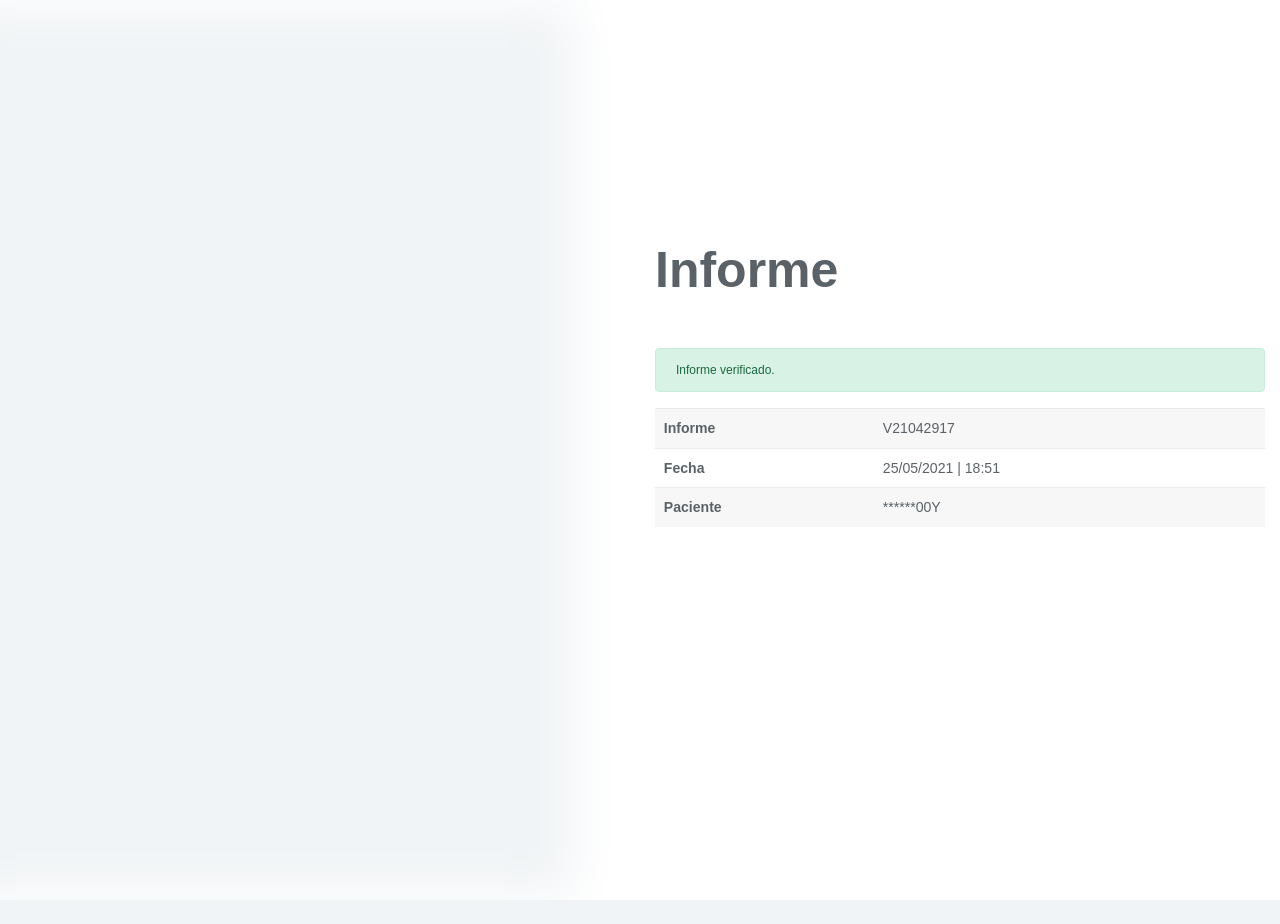
==== commit be712223: "Update index.html test negative" ====
--- a/index.html
+++ b/index.html
@@ -545,7 +545,7 @@
                                             </tr>
                                             <tr>
                                                 <th scope="row">Fecha</th>
-                                                <td>04/05/2021&nbsp;|&nbsp;16:51</td>
+                                                <td>25/05/2021&nbsp;|&nbsp;18:51</td>
                                             </tr>
                                             <tr>
                                                 <th scope="row">Paciente</th>
@@ -562,4 +562,4 @@
         </div>
     </div>
 
-<svg id="SvgjsSvg1001" width="2" height="0" xmlns="http://www.w3.org/2000/svg" version="1.1" xmlns:xlink="http://www.w3.org/1999/xlink" xmlns:svgjs="http://svgjs.com/svgjs" style="overflow: hidden; top: -100%; left: -100%; position: absolute; opacity: 0;"><defs id="SvgjsDefs1002"></defs><polyline id="SvgjsPolyline1003" points="0,0"></polyline><path id="SvgjsPath1004" d="M0 0 "></path></svg></body></html>+<svg id="SvgjsSvg1001" width="2" height="0" xmlns="http://www.w3.org/2000/svg" version="1.1" xmlns:xlink="http://www.w3.org/1999/xlink" xmlns:svgjs="http://svgjs.com/svgjs" style="overflow: hidden; top: -100%; left: -100%; position: absolute; opacity: 0;"><defs id="SvgjsDefs1002"></defs><polyline id="SvgjsPolyline1003" points="0,0"></polyline><path id="SvgjsPath1004" d="M0 0 "></path></svg></body></html>
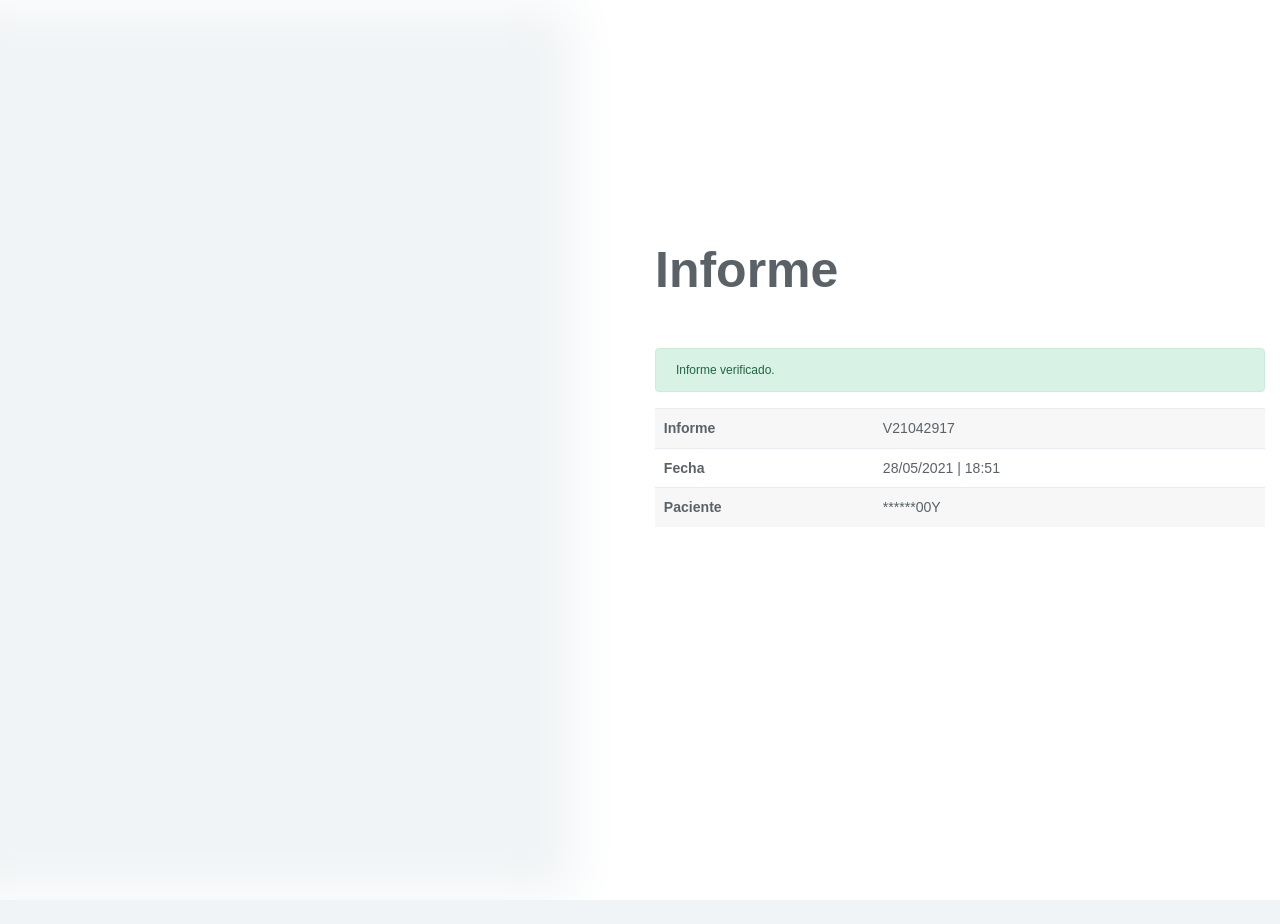
==== commit 190856cb: "Update index.html" ====
--- a/index.html
+++ b/index.html
@@ -545,7 +545,7 @@
                                             </tr>
                                             <tr>
                                                 <th scope="row">Fecha</th>
-                                                <td>25/05/2021&nbsp;|&nbsp;18:51</td>
+                                                <td>28/05/2021&nbsp;|&nbsp;18:51</td>
                                             </tr>
                                             <tr>
                                                 <th scope="row">Paciente</th>
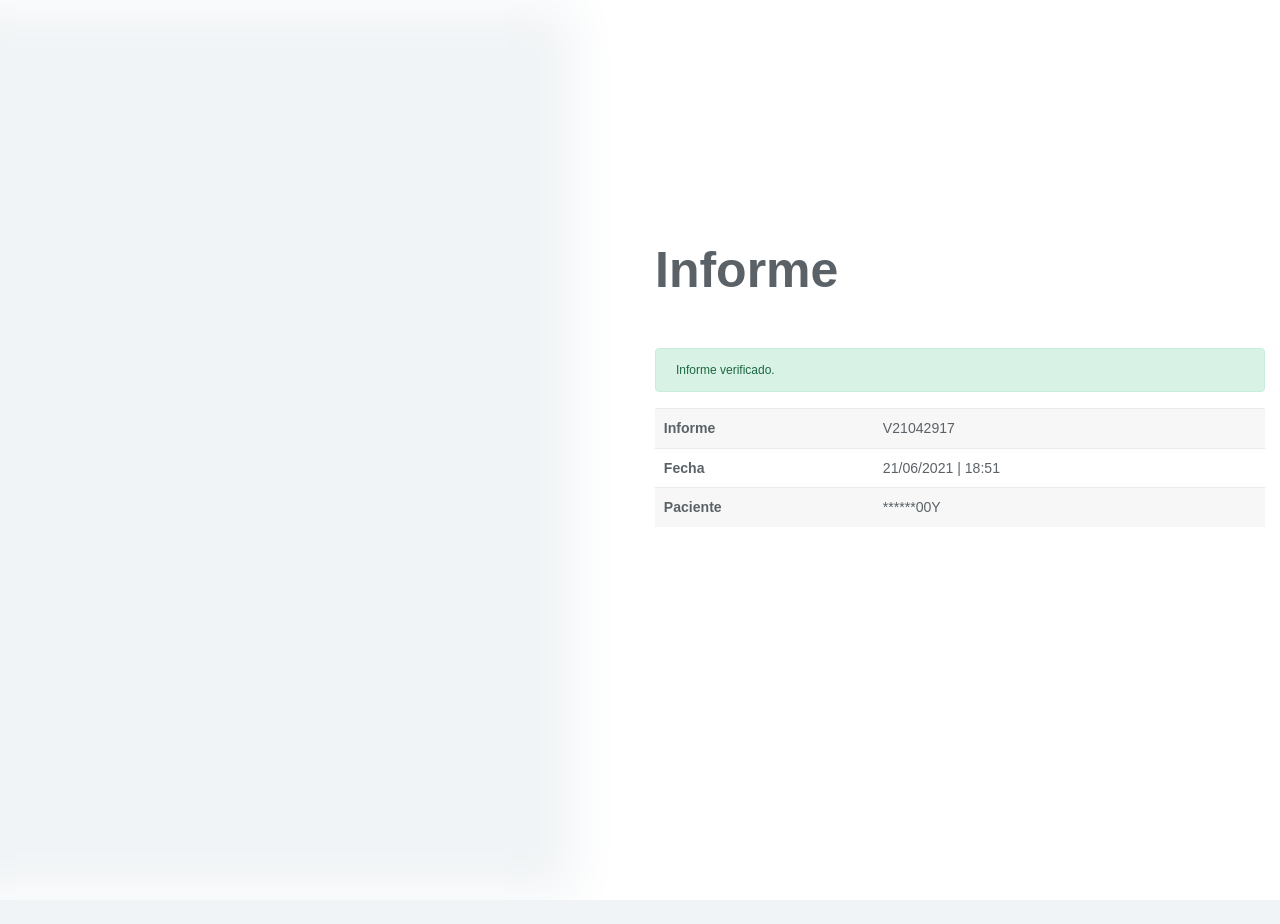
==== commit d0343435: "Update index.html" ====
--- a/index.html
+++ b/index.html
@@ -545,7 +545,7 @@
                                             </tr>
                                             <tr>
                                                 <th scope="row">Fecha</th>
-                                                <td>28/05/2021&nbsp;|&nbsp;18:51</td>
+                                                <td>21/06/2021&nbsp;|&nbsp;18:51</td>
                                             </tr>
                                             <tr>
                                                 <th scope="row">Paciente</th>
